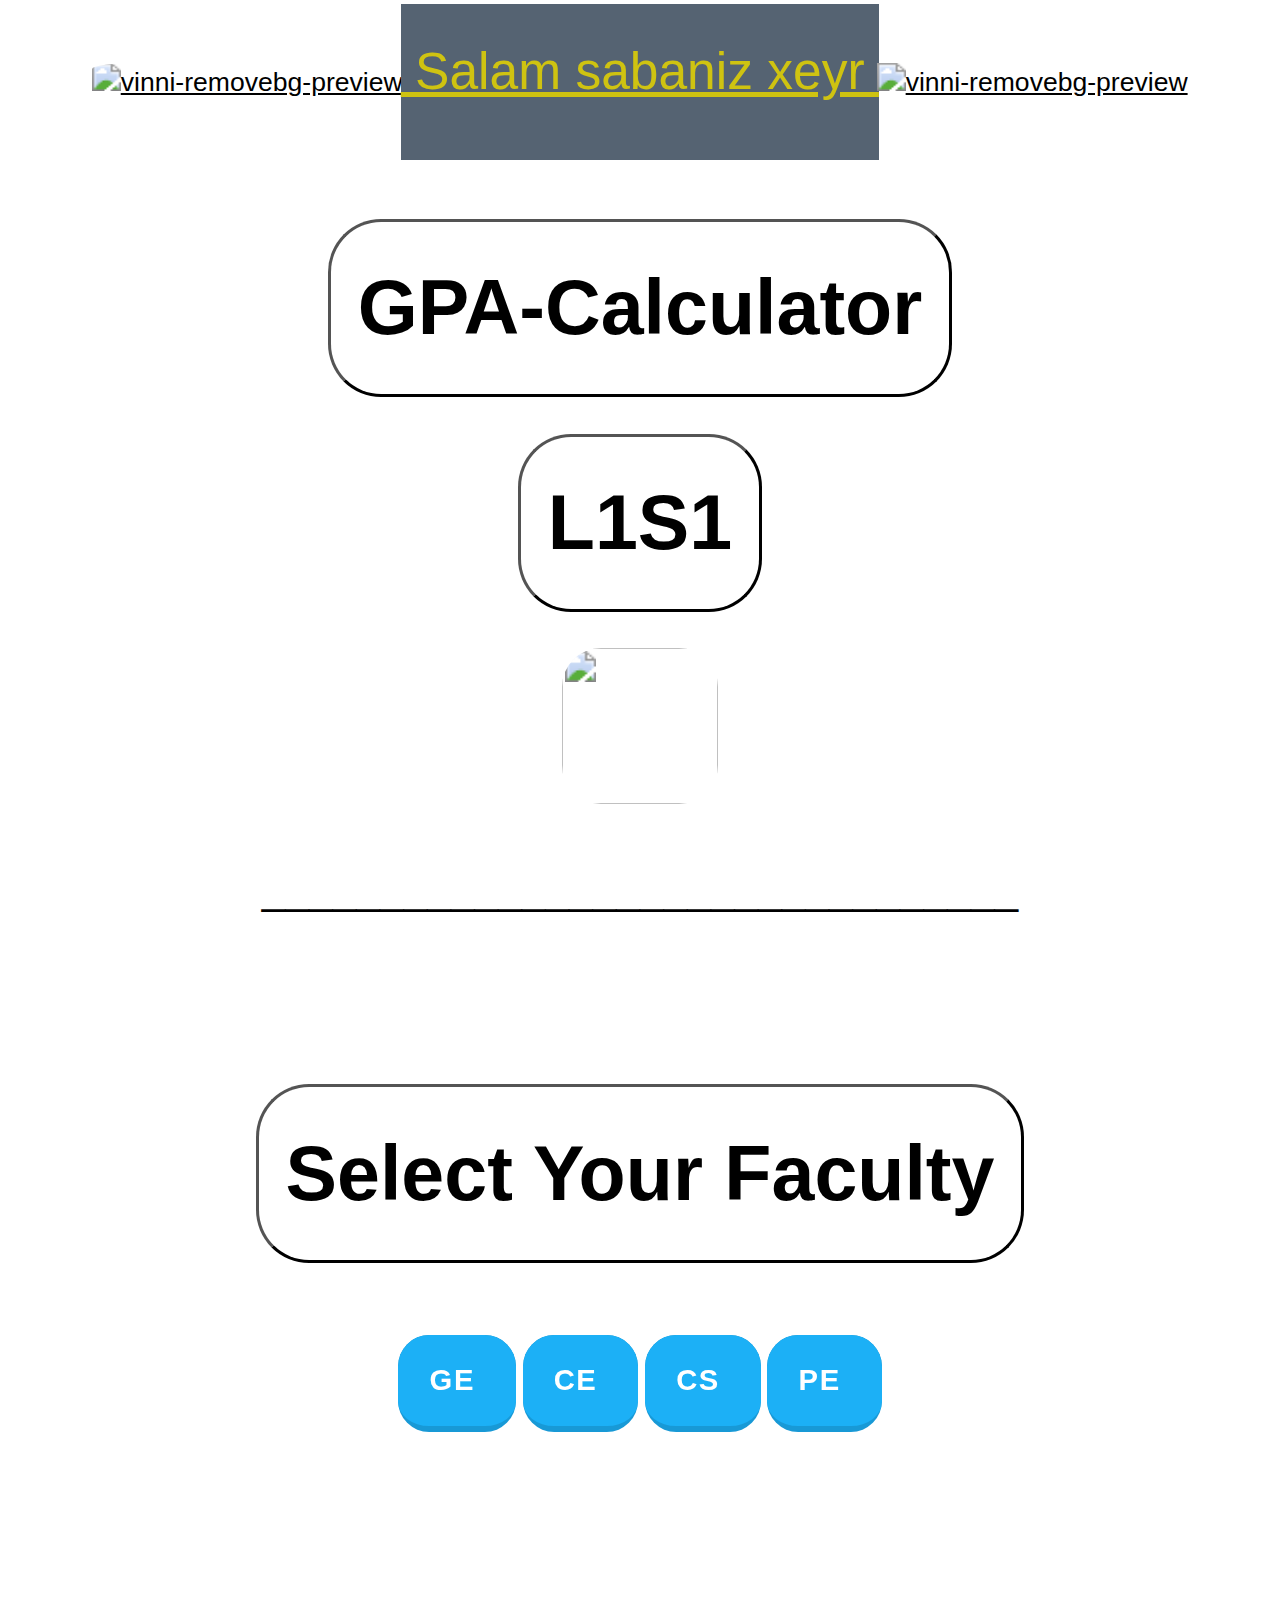
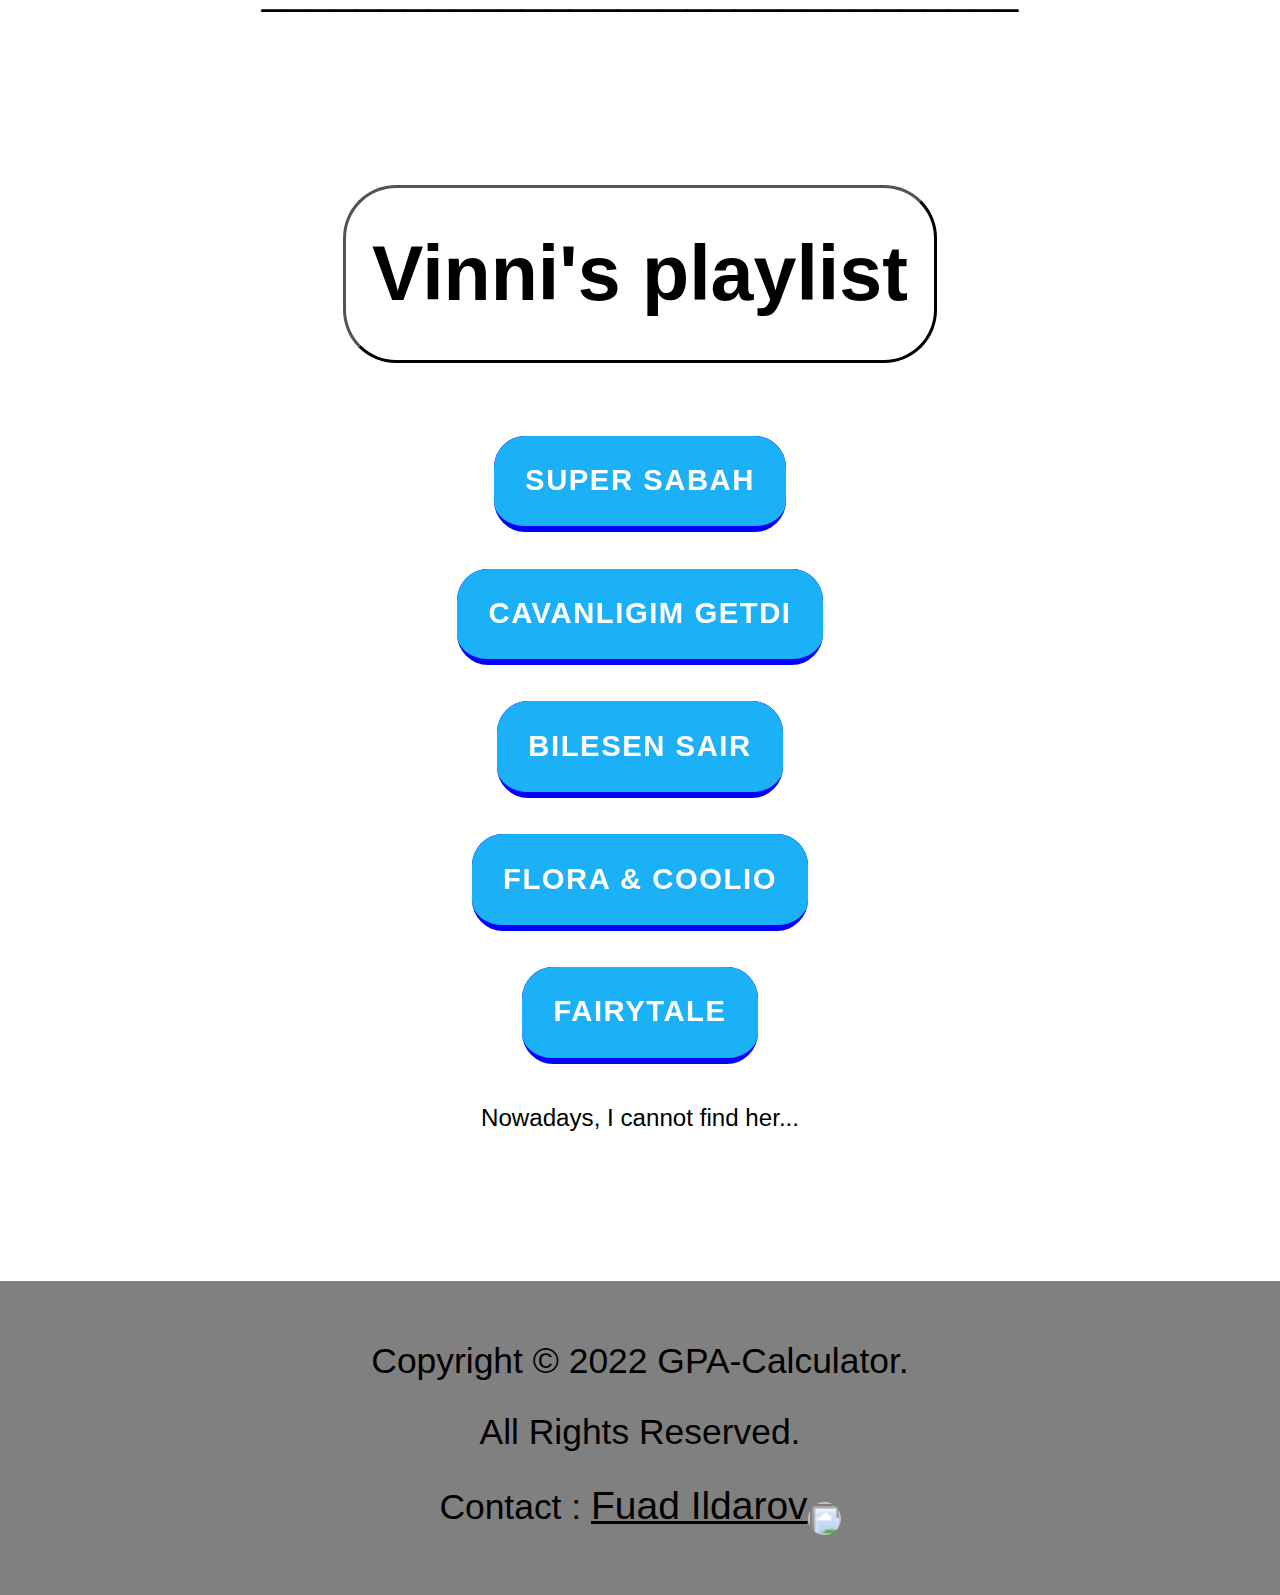
==== index.html @ 7c3aaeb1 "Add files via upload" ====
<!DOCTYPE html>
<html lang="en">
    <head>
        <title>Home - L1S1 GPAC</title>
        <!-- link for font -->
        <link href= "https://fonts.googleapis.com/css family=Righteous&display=swap"rel="stylesheet"/>
        <link rel="stylesheet" href="styles.css" />
        <link rel="stylesheet" href="script.js">
        <link rel="stylesheet" href="https://www.w3schools.com/w3css/4/w3.css">
        <link rel="icon" href="https://image.winudf.com/v2/image1/Y29tLmFwcC5jYWxjdWxhdG9yLnZhdWx0LmhpZGVyX2ljb25fMTU2MjU4MjA2NF8wMTU/icon.png?fakeurl=1&h=240&type=webp">
     </head>

<style>



    *{
   margin: 0px;
   zoom: 110%;  
}
.rights{
  background-color: gray;
  color: black;
  padding-bottom: 29px; 
  width: 100%;
}
.button-19 {
  appearance: button;
  background-color: #1899D6;
  border: solid transparent;
  border-radius: 16px;
  border-width: 0 0 4px;
  box-sizing: border-box;
  color: #FFFFFF;
  cursor: pointer;
  display: inline-block;
  font-family: din-round,sans-serif;
  font-size: 15px;
  font-weight: 700;
  letter-spacing: .8px;
  line-height: 20px;
  margin: 0;
  outline: none;
  overflow: visible;
  padding: 13px 16px;
  text-align: center;
  text-transform: uppercase;
  touch-action: manipulation;
  transform: translateZ(0);
  transition: filter .2s;
  user-select: none;
  -webkit-user-select: none;
  vertical-align: middle;
  white-space: nowrap;
}

.button-19:after {
  background-clip: padding-box;
  background-color: #1CB0F6;
  border: solid transparent;
  border-radius: 16px;
  border-width: 0 0 4px;
  bottom: -4px;
  content: "";
  left: 0;
  position: absolute;
  right: 0;
  top: 0;
  z-index: -1;
}

.button-19:main, .button-19:focus {
  user-select: auto;
}

.button-19:hover:not(:disabled) {
  filter: brightness(1.1);
  -webkit-filter: brightness(1.1);
}

.button-19:disabled {
  cursor: auto;
}
.cercive{
  background-color: transparent;
  padding: 5px 15px;
  border-radius: 30px;
}


</style>

<body>
  <div>
    <center>
        <!-- main html -->
        <br>
        <a href="https://youtu.be/e7NobxPX77g"><img style="height: 90px; width:90px;border-top-left-radius: 15%;border-bottom-left-radius: 15%;" src="https://i.ibb.co/D7L6Wh8/mars-Marsterpiece5173616.gif" alt="vinni-removebg-preview"></a>
        <a href="https://youtu.be/e7NobxPX77g" style="color: rgb(207, 195, 17);font-size:xx-large;background-color: rgb(85,99,114);margin-left: -5px;margin-right: -1px;padding-top: 23.5px;padding-bottom: 37.5px;">
            Salam sabaniz xeyr
        </a>
        <a href="https://youtu.be/e7NobxPX77g"><img style="height: 90px; width:90px;border-top-right-radius: 15%;border-bottom-right-radius: 15%;" src="https://i.ibb.co/D7L6Wh8/mars-Marsterpiece5173616.gif" alt="vinni-removebg-preview"></a>
        <div class="container"> <br><br><br>
        <button class="cercive"><h1><b>GPA-Calculator</b></h1></button> <br> <br>
        <button class="cercive"><h1><b>L1S1</b></h1></button> <br> <br> 
        <a><img src="https://image.winudf.com/v2/image1/Y29tLmFwcC5jYWxjdWxhdG9yLnZhdWx0LmhpZGVyX2ljb25fMTU2MjU4MjA2NF8wMTU/icon.png?fakeurl=1&h=240&type=webp" style="border-radius: 25%;width: 80px;height:80px" alt=""></a> <br> <br>
        <h3>________________________________</h3> <br> <br> <br> <br>
        <button class="cercive"><h1><b>Select Your Faculty</b></h1></button> <br> <br> <br>
        <a target="_blank" href="indexge.html"><button class="button-19">GE <img src="https://cdn-icons-png.flaticon.com/512/3275/3275534.png" style="height: 18px;padding-bottom: 2px;" alt=""></button></a>
        <a target="_blank" href="indexce.html"><button class="button-19">CE <img src="https://msc-inp-insa-ensfea-toulouse.fr/wp-content/uploads/2018/06/logo_chemistry.png" style="height: 18px;padding-bottom: 2px;" alt=""></button></a>
        <a target="_blank" href="indexcs.html"><button class="button-19">CS <img src="https://i.ibb.co/CPCkqFg/images-removebg-preview-1.png" style="height: 18px;padding-bottom: 2px;" alt=""></button></a>
        <a target="_blank" href="indexpe.html"><button class="button-19">PE <img src="https://i.ibb.co/JFVVWfg/image-removebg-preview-1.png" style="height: 18px;padding-bottom: 2px;" alt=""></button></a> <br> <br> <br> <br> 
        <h3>________________________________</h3> <br> <br> <br> <br>
        <button class="cercive"><h1><b>Vinni's playlist</b></h1></button> <br> <br> <br>
        <a target="_blank" href="https://youtu.be/ttLiWmrhEc8"><button class="button-19" style="background-color: blue;">Super sabah</button></a> <br><br>
        <a target="_blank" href="https://youtu.be/sEBHQnVSBv0"><button class="button-19" style="background-color: blue;">Cavanligim getdi</button></a><br><br>
        <a target="_blank" href="https://youtu.be/ePposdHE7WM"><button class="button-19" style="background-color: blue;">Bilesen sair</button></a><br><br>
        <a target="_blank" href="https://www.youtube.com/watch?v=jUh_XR9uarc&list=RD_-N8NNp54zw&index=2"><button class="button-19" style="background-color: blue;">Flora & Coolio</button></a><br><br>
        <a target="_blank" href="https://youtu.be/KgA2TpKJC30"><button class="button-19" style="background-color: blue;">Fairytale</button></a><br><br>
        Nowadays, I cannot find her...
        <br> <br> 
    <br><br><br>
      </center>



<div class="rights">
  <center>
      <br>
      <h4>Copyright © 2022 GPA-Calculator.</h4>
      <h4>All Rights Reserved.</h4>
      <h4>Contact : <a href="https://api.whatsapp.com/send?phone=994708811842&text=Hi,%20Fuad%20Ildarov">Fuad Ildarov<sub><img style=" border-radius: 100% ; width: 14px;height: 14px; " src="https://upload.wikimedia.org/wikipedia/commons/thumb/1/19/WhatsApp_logo-color-vertical.svg/2048px-WhatsApp_logo-color-vertical.svg.png" alt=""></sub></a></h4>
  </center>
</div>
</div>
</body>
</html>
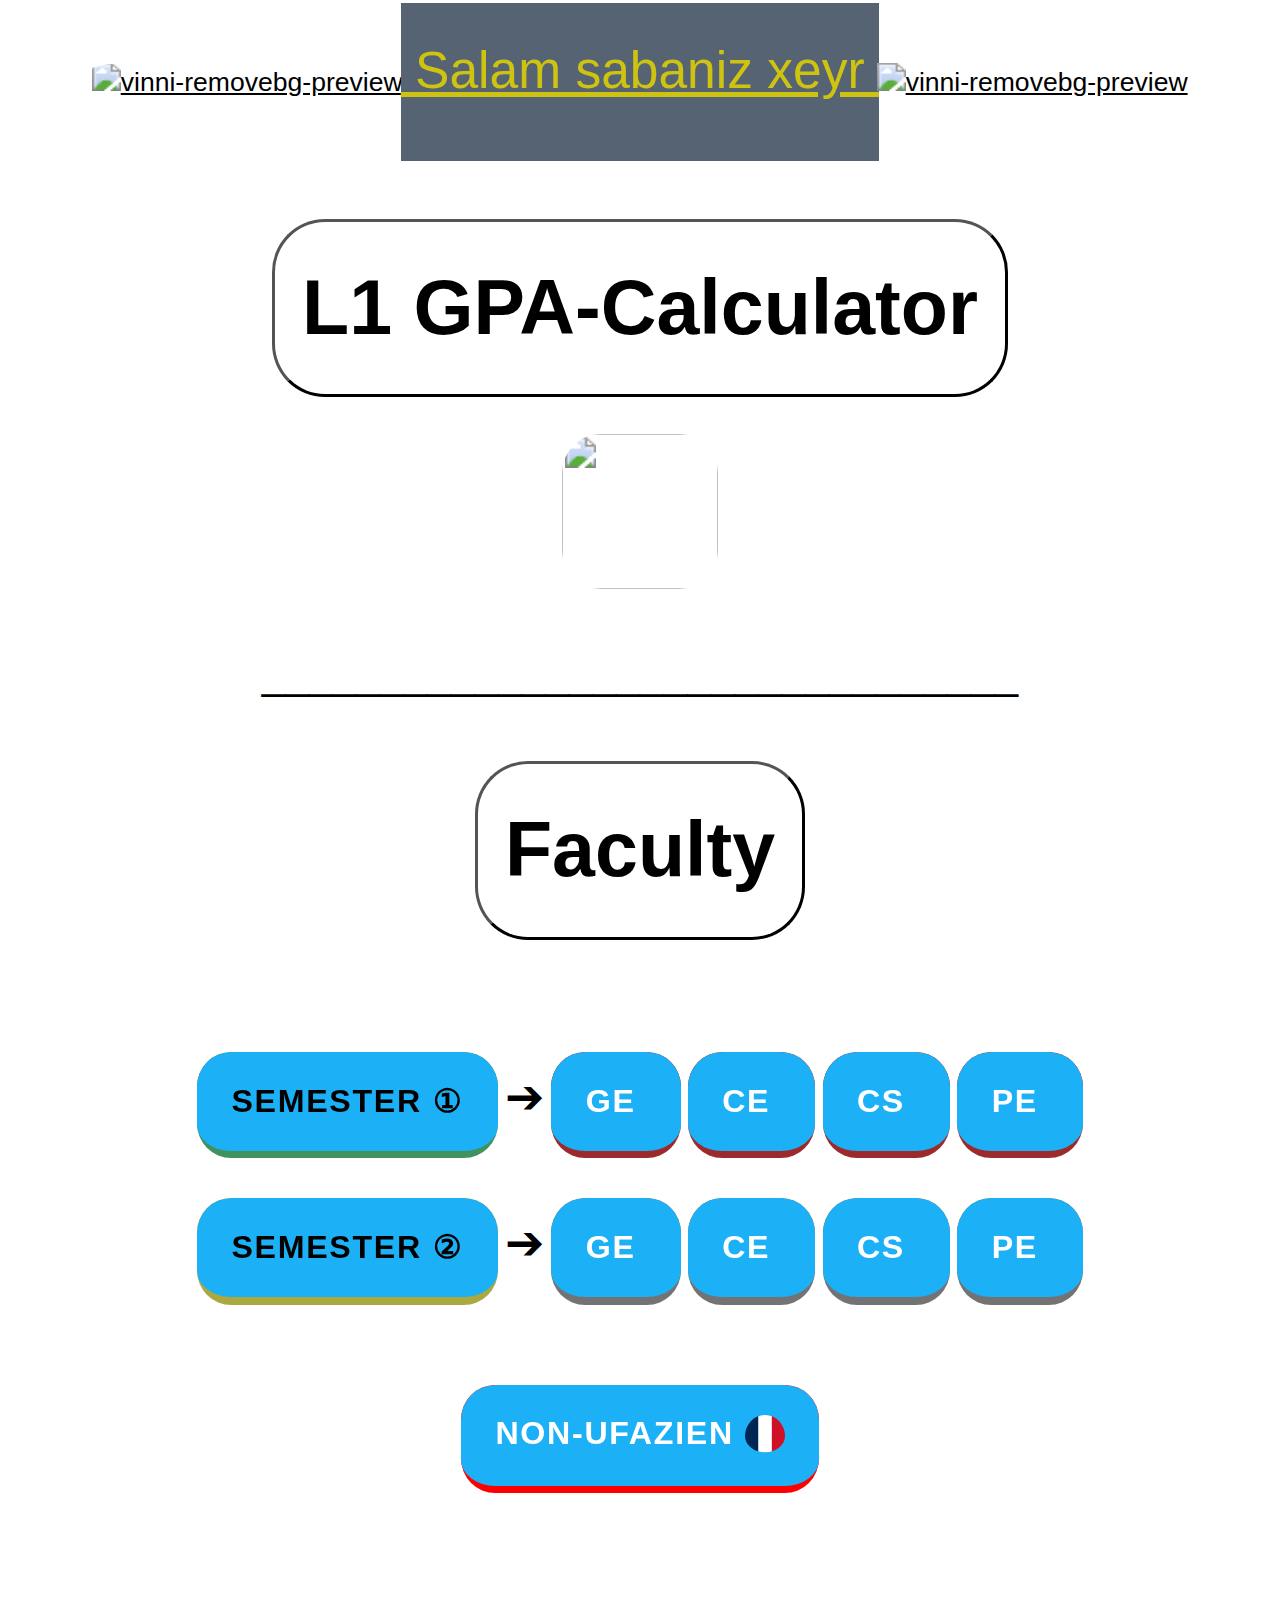
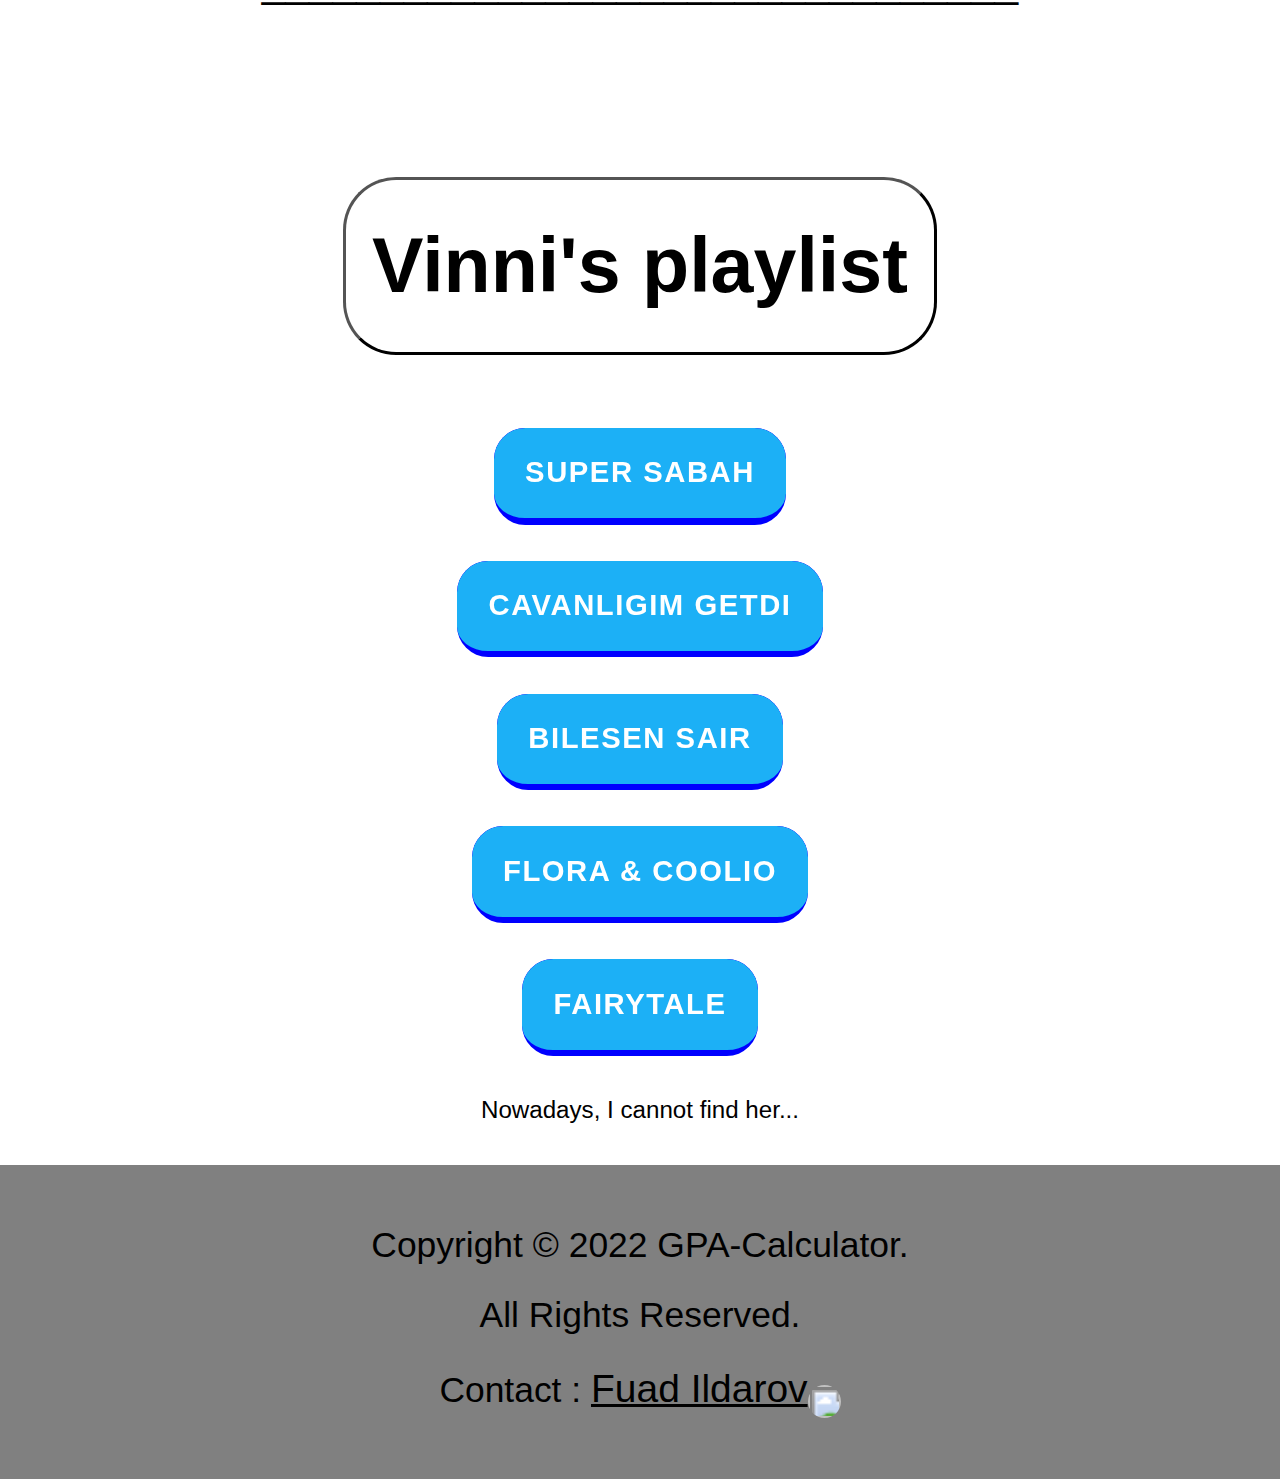
==== commit 443489ab: "Add files via upload" ====
--- a/index.html
+++ b/index.html
@@ -95,21 +95,35 @@
     <center>
         <!-- main html -->
         <br>
+        
         <a href="https://youtu.be/e7NobxPX77g"><img style="height: 90px; width:90px;border-top-left-radius: 15%;border-bottom-left-radius: 15%;" src="https://i.ibb.co/D7L6Wh8/mars-Marsterpiece5173616.gif" alt="vinni-removebg-preview"></a>
-        <a href="https://youtu.be/e7NobxPX77g" style="color: rgb(207, 195, 17);font-size:xx-large;background-color: rgb(85,99,114);margin-left: -5px;margin-right: -1px;padding-top: 23.5px;padding-bottom: 37.5px;">
+        <a href="https://youtu.be/e7NobxPX77g" style="color: rgb(207, 195, 17);font-size:xx-large;background-color: rgb(85,99,114);margin-left: -5px;margin-right: -1px;padding-top: 23.9px;padding-bottom: 37.7px;">
             Salam sabaniz xeyr
         </a>
-        <a href="https://youtu.be/e7NobxPX77g"><img style="height: 90px; width:90px;border-top-right-radius: 15%;border-bottom-right-radius: 15%;" src="https://i.ibb.co/D7L6Wh8/mars-Marsterpiece5173616.gif" alt="vinni-removebg-preview"></a>
+        <a href="https://youtu.be/e7NobxPX77g"><img style="height: 90px; width:90px;border-top-right-radius: 15%;border-bottom-right-radius: 15%;" src="https://i.ibb.co/D7L6Wh8/mars-Marsterpiece5173616.gif" alt="vinni-removebg-preview"></a>        
         <div class="container"> <br><br><br>
-        <button class="cercive"><h1><b>GPA-Calculator</b></h1></button> <br> <br>
-        <button class="cercive"><h1><b>L1S1</b></h1></button> <br> <br> 
+        <button class="cercive"><h1><b>L1 GPA-Calculator</b></h1></button> <br> <br>
         <a><img src="https://image.winudf.com/v2/image1/Y29tLmFwcC5jYWxjdWxhdG9yLnZhdWx0LmhpZGVyX2ljb25fMTU2MjU4MjA2NF8wMTU/icon.png?fakeurl=1&h=240&type=webp" style="border-radius: 25%;width: 80px;height:80px" alt=""></a> <br> <br>
-        <h3>________________________________</h3> <br> <br> <br> <br>
-        <button class="cercive"><h1><b>Select Your Faculty</b></h1></button> <br> <br> <br>
-        <a target="_blank" href="indexge.html"><button class="button-19">GE <img src="https://cdn-icons-png.flaticon.com/512/3275/3275534.png" style="height: 18px;padding-bottom: 2px;" alt=""></button></a>
-        <a target="_blank" href="indexce.html"><button class="button-19">CE <img src="https://msc-inp-insa-ensfea-toulouse.fr/wp-content/uploads/2018/06/logo_chemistry.png" style="height: 18px;padding-bottom: 2px;" alt=""></button></a>
-        <a target="_blank" href="indexcs.html"><button class="button-19">CS <img src="https://i.ibb.co/CPCkqFg/images-removebg-preview-1.png" style="height: 18px;padding-bottom: 2px;" alt=""></button></a>
-        <a target="_blank" href="indexpe.html"><button class="button-19">PE <img src="https://i.ibb.co/JFVVWfg/image-removebg-preview-1.png" style="height: 18px;padding-bottom: 2px;" alt=""></button></a> <br> <br> <br> <br> 
+        <h3>________________________________</h3> <br>
+        <button class="cercive"><h1><b>Faculty</b></h1></button> <br> <br> <br>
+        <div><br>
+          <a><button class="button-19" style="background-color: rgba(0, 110, 42, 0.749);color:black;">Semester ①</button></a> <a style="font-size:x-large;">➔</a>
+          <a href="indexge.html"><button class="button-19" style="background-color: rgb(157, 42, 42);">GE <img src="https://cdn-icons-png.flaticon.com/512/3275/3275534.png" style="height: 18px;padding-bottom: 2px;" alt=""></button></a>
+        <a href="indexce.html"><button class="button-19" style="background-color: rgb(157, 42, 42);">CE <img src="https://msc-inp-insa-ensfea-toulouse.fr/wp-content/uploads/2018/06/logo_chemistry.png" style="height: 18px;padding-bottom: 2px;" alt=""></button></a>
+        <a href="indexcs.html"><button class="button-19" style="background-color: rgb(157, 42, 42);">CS <img src="https://i.ibb.co/CPCkqFg/images-removebg-preview-1.png" style="height: 18px;padding-bottom: 2px;" alt=""></button></a>
+        <a href="indexpe.html"><button class="button-19" style="background-color: rgb(157, 42, 42);">PE <img src="https://i.ibb.co/1682kjq/png-transparent-petroleum-industry-oil-logo-gasoline-oil-miscellaneous-logo-oil-removebg-preview.png" style="height: 18px;padding-bottom: 2px;" alt=""></button></a>
+        <br></div>
+        <div><br>
+          <a><button class="button-19" style="background-color: rgba(144, 139, 0, 0.749);color:black;">Semester ②</button></a> <a style="font-size:x-large;">➔</a>
+          <a href="indexge1.html"><button class="button-19" style="background-color: rgb(115, 115, 115);">GE <img src="https://cdn-icons-png.flaticon.com/512/3275/3275534.png" style="height: 18px;padding-bottom: 2px;" alt=""></button></a>
+        <a href="indexce1.html"><button class="button-19" style="background-color: rgb(115, 115, 115);">CE <img src="https://msc-inp-insa-ensfea-toulouse.fr/wp-content/uploads/2018/06/logo_chemistry.png" style="height: 18px;padding-bottom: 2px;" alt=""></button></a>
+        <a href="indexcs1.html"><button class="button-19" style="background-color: rgb(115, 115, 115);">CS <img src="https://i.ibb.co/CPCkqFg/images-removebg-preview-1.png" style="height: 18px;padding-bottom: 2px;" alt=""></button></a>
+        <a href="indexpe1.html"><button class="button-19" style="background-color: rgb(115, 115, 115);">PE <img src="https://i.ibb.co/1682kjq/png-transparent-petroleum-industry-oil-logo-gasoline-oil-miscellaneous-logo-oil-removebg-preview.png" style="height: 18px;padding-bottom: 2px;" alt=""></button></a>
+        <br><br></div>
+        <div><br>
+          <a href="https://www.google.com/search?q=how+to+enter+ufaz+pramoy+2+ci+kurs&sxsrf=ALiCzsYAYk3qjfQEoYDWY_rRwVyjqJsdVw%3A1667820725516&ei=texoY9mIH7yUxc8P3dGL2AM&ved=0ahUKEwiZt5Kv_Jv7AhU8SvEDHd3oAjsQ4dUDCA8&uact=5&oq=how+to+enter+ufaz+pramoy+2+ci+kurs&gs_lp=Egxnd3Mtd2l6LXNlcnC4AQP4AQEyCBAhGMMEGKABwgIKEAAYRxjWBBiwA5AGCEizClDvBlj1B3ABeAHIAQCQAQCYAfoBoAG4A6oBBTAuMS4x4gMEIEEYAOIDBCBGGACIBgE&sclient=gws-wiz-serp">
+          <button class="button-19" style="background-color: rgb(255, 0, 0);">Non-ufazien <img src="[data-uri]" style="border-radius: 100%;width: 17px; height: 18px;padding-bottom: 2px;" alt=""></button></a>
+        <br><br></div>
         <h3>________________________________</h3> <br> <br> <br> <br>
         <button class="cercive"><h1><b>Vinni's playlist</b></h1></button> <br> <br> <br>
         <a target="_blank" href="https://youtu.be/ttLiWmrhEc8"><button class="button-19" style="background-color: blue;">Super sabah</button></a> <br><br>
@@ -118,8 +132,8 @@
         <a target="_blank" href="https://www.youtube.com/watch?v=jUh_XR9uarc&list=RD_-N8NNp54zw&index=2"><button class="button-19" style="background-color: blue;">Flora & Coolio</button></a><br><br>
         <a target="_blank" href="https://youtu.be/KgA2TpKJC30"><button class="button-19" style="background-color: blue;">Fairytale</button></a><br><br>
         Nowadays, I cannot find her...
-        <br> <br> 
-    <br><br><br>
+        
+    <br> <br>
       </center>
 
 
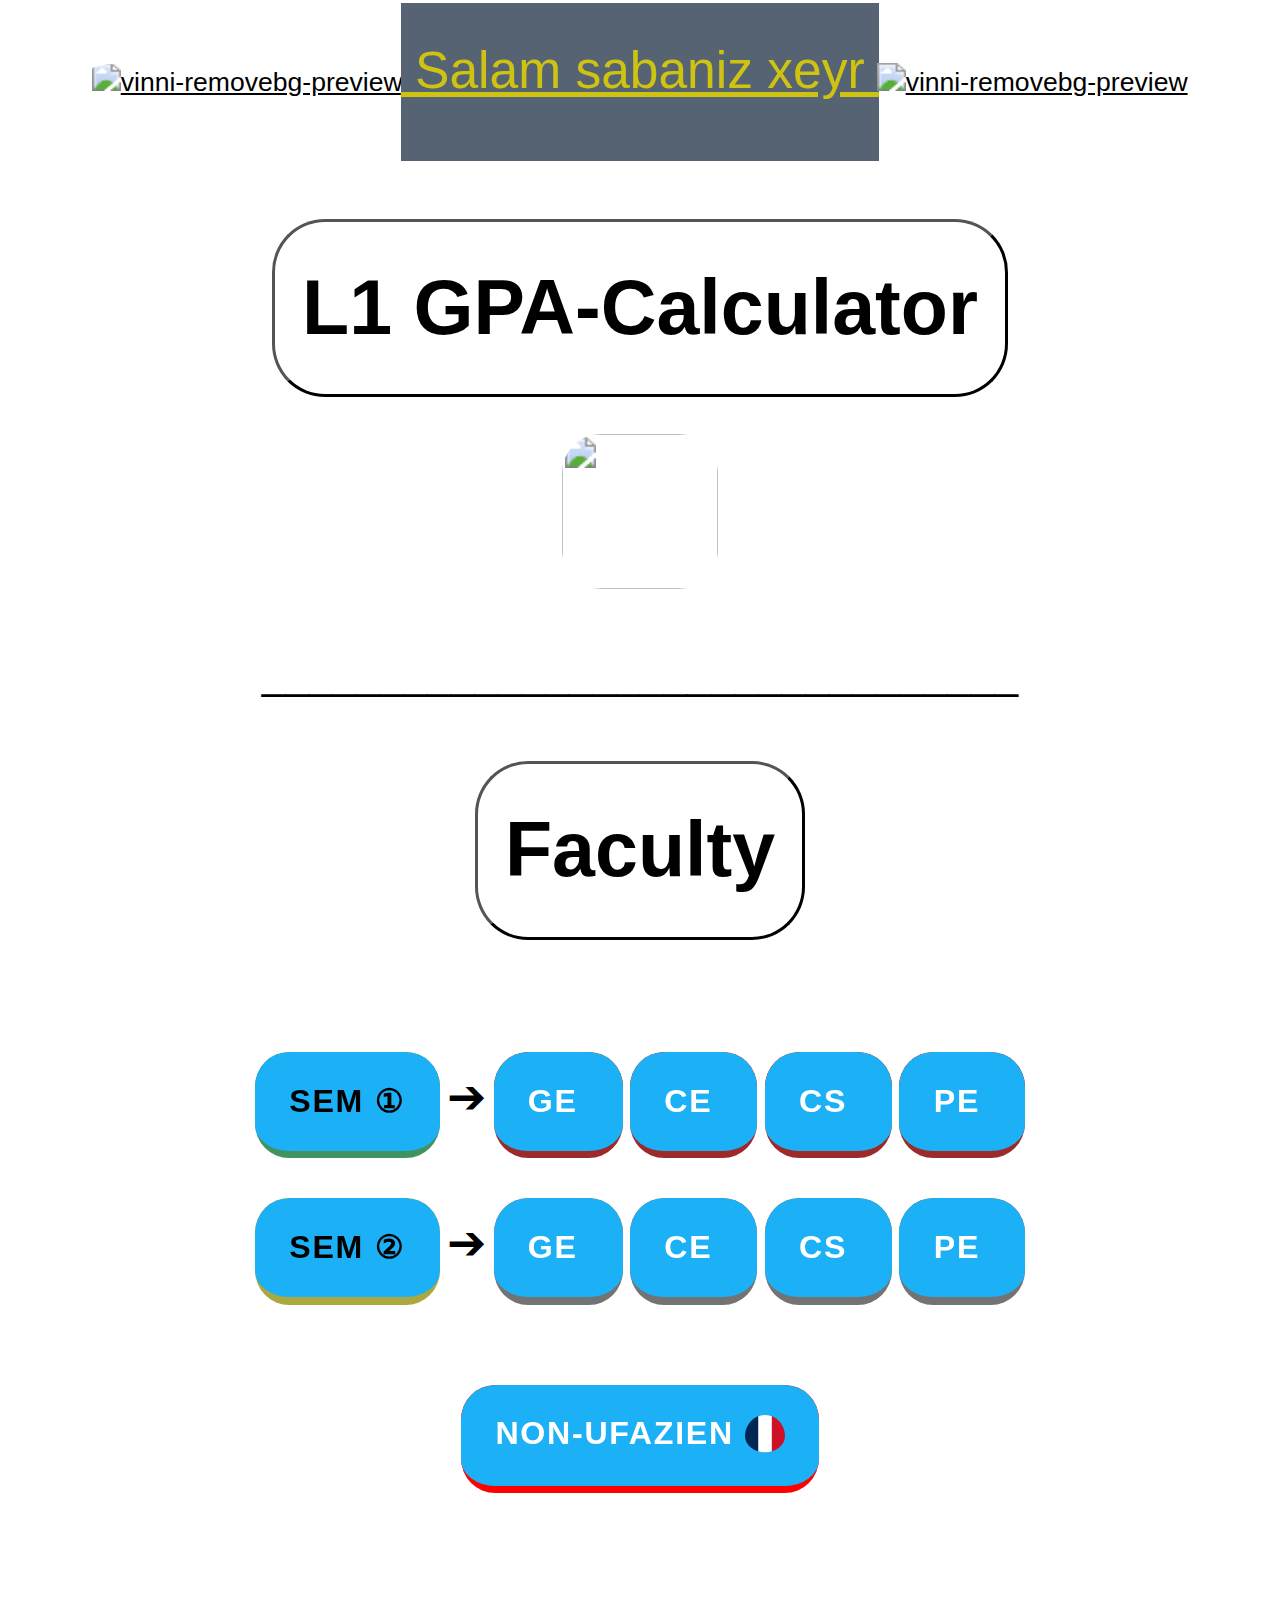
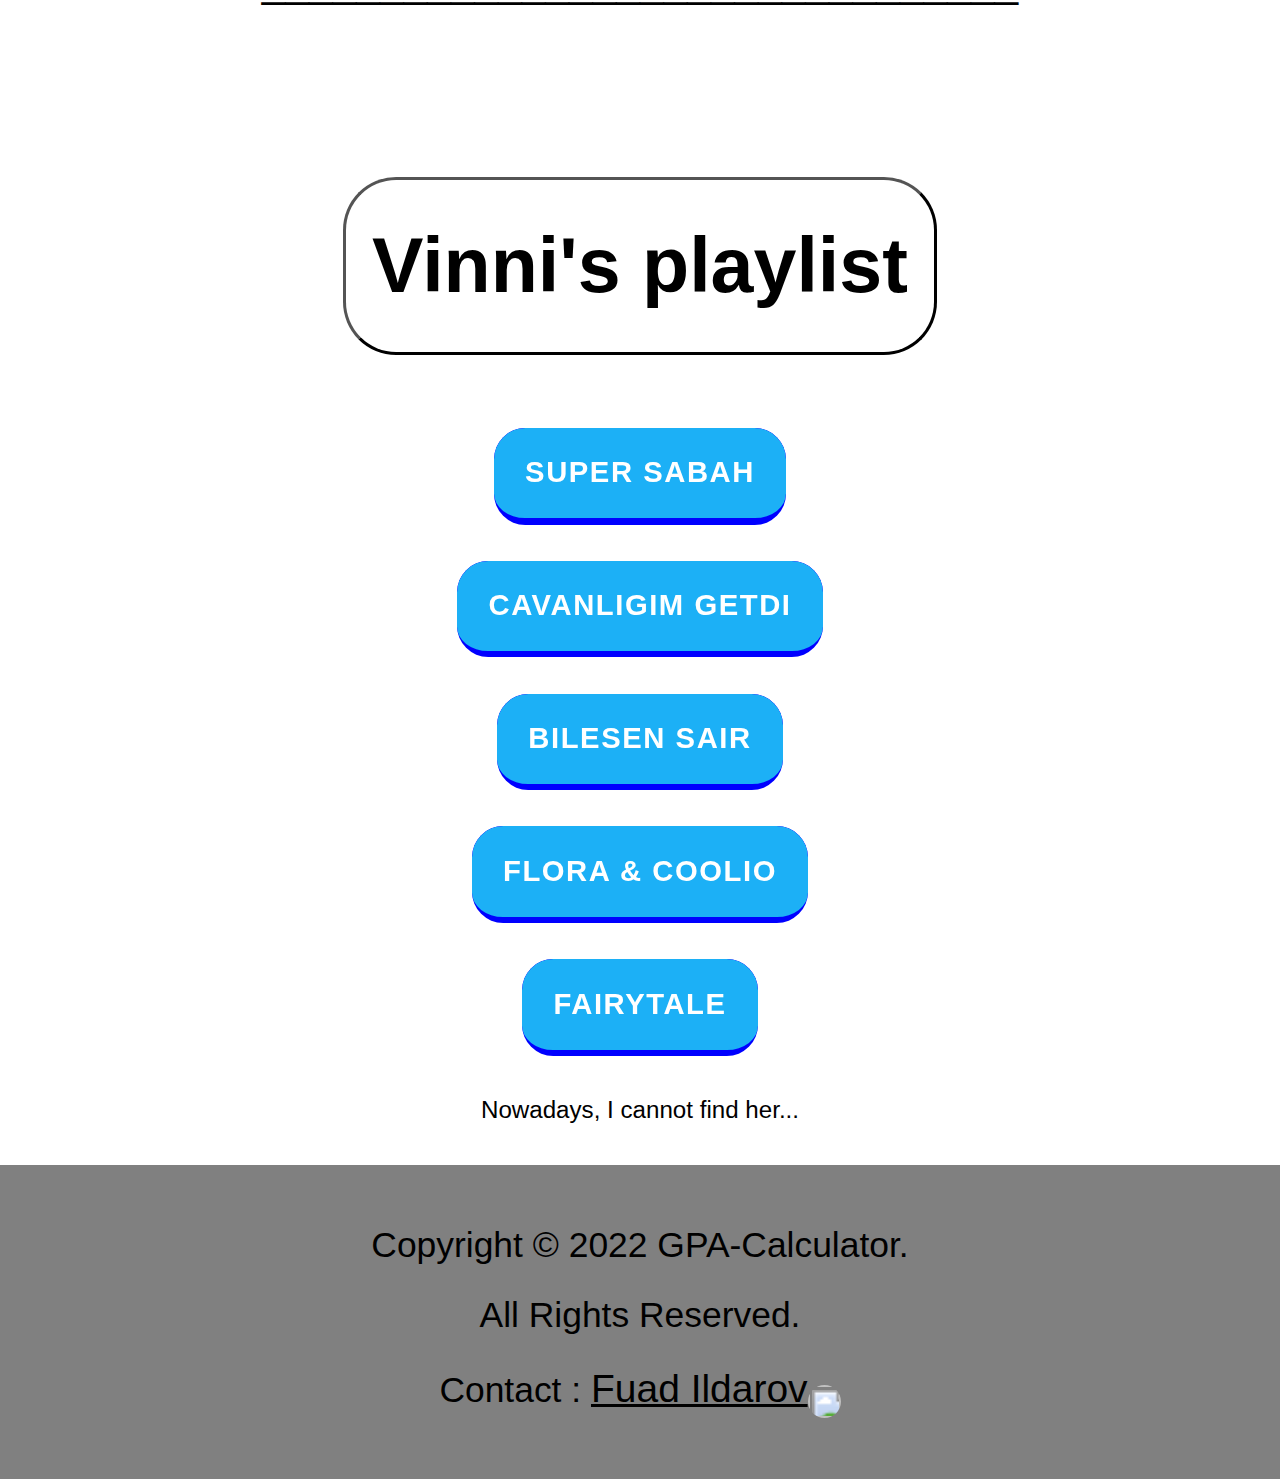
==== commit 41483f84: "Add files via upload" ====
--- a/index.html
+++ b/index.html
@@ -107,14 +107,14 @@
         <h3>________________________________</h3> <br>
         <button class="cercive"><h1><b>Faculty</b></h1></button> <br> <br> <br>
         <div><br>
-          <a><button class="button-19" style="background-color: rgba(0, 110, 42, 0.749);color:black;">Semester ①</button></a> <a style="font-size:x-large;">➔</a>
+          <a><button class="button-19" style="background-color: rgba(0, 110, 42, 0.749);color:black;">Sem ①</button></a> <a style="font-size:x-large;">➔</a>
           <a href="indexge.html"><button class="button-19" style="background-color: rgb(157, 42, 42);">GE <img src="https://cdn-icons-png.flaticon.com/512/3275/3275534.png" style="height: 18px;padding-bottom: 2px;" alt=""></button></a>
         <a href="indexce.html"><button class="button-19" style="background-color: rgb(157, 42, 42);">CE <img src="https://msc-inp-insa-ensfea-toulouse.fr/wp-content/uploads/2018/06/logo_chemistry.png" style="height: 18px;padding-bottom: 2px;" alt=""></button></a>
         <a href="indexcs.html"><button class="button-19" style="background-color: rgb(157, 42, 42);">CS <img src="https://i.ibb.co/CPCkqFg/images-removebg-preview-1.png" style="height: 18px;padding-bottom: 2px;" alt=""></button></a>
         <a href="indexpe.html"><button class="button-19" style="background-color: rgb(157, 42, 42);">PE <img src="https://i.ibb.co/1682kjq/png-transparent-petroleum-industry-oil-logo-gasoline-oil-miscellaneous-logo-oil-removebg-preview.png" style="height: 18px;padding-bottom: 2px;" alt=""></button></a>
         <br></div>
         <div><br>
-          <a><button class="button-19" style="background-color: rgba(144, 139, 0, 0.749);color:black;">Semester ②</button></a> <a style="font-size:x-large;">➔</a>
+          <a><button class="button-19" style="background-color: rgba(144, 139, 0, 0.749);color:black;">Sem ②</button></a> <a style="font-size:x-large;">➔</a>
           <a href="indexge1.html"><button class="button-19" style="background-color: rgb(115, 115, 115);">GE <img src="https://cdn-icons-png.flaticon.com/512/3275/3275534.png" style="height: 18px;padding-bottom: 2px;" alt=""></button></a>
         <a href="indexce1.html"><button class="button-19" style="background-color: rgb(115, 115, 115);">CE <img src="https://msc-inp-insa-ensfea-toulouse.fr/wp-content/uploads/2018/06/logo_chemistry.png" style="height: 18px;padding-bottom: 2px;" alt=""></button></a>
         <a href="indexcs1.html"><button class="button-19" style="background-color: rgb(115, 115, 115);">CS <img src="https://i.ibb.co/CPCkqFg/images-removebg-preview-1.png" style="height: 18px;padding-bottom: 2px;" alt=""></button></a>
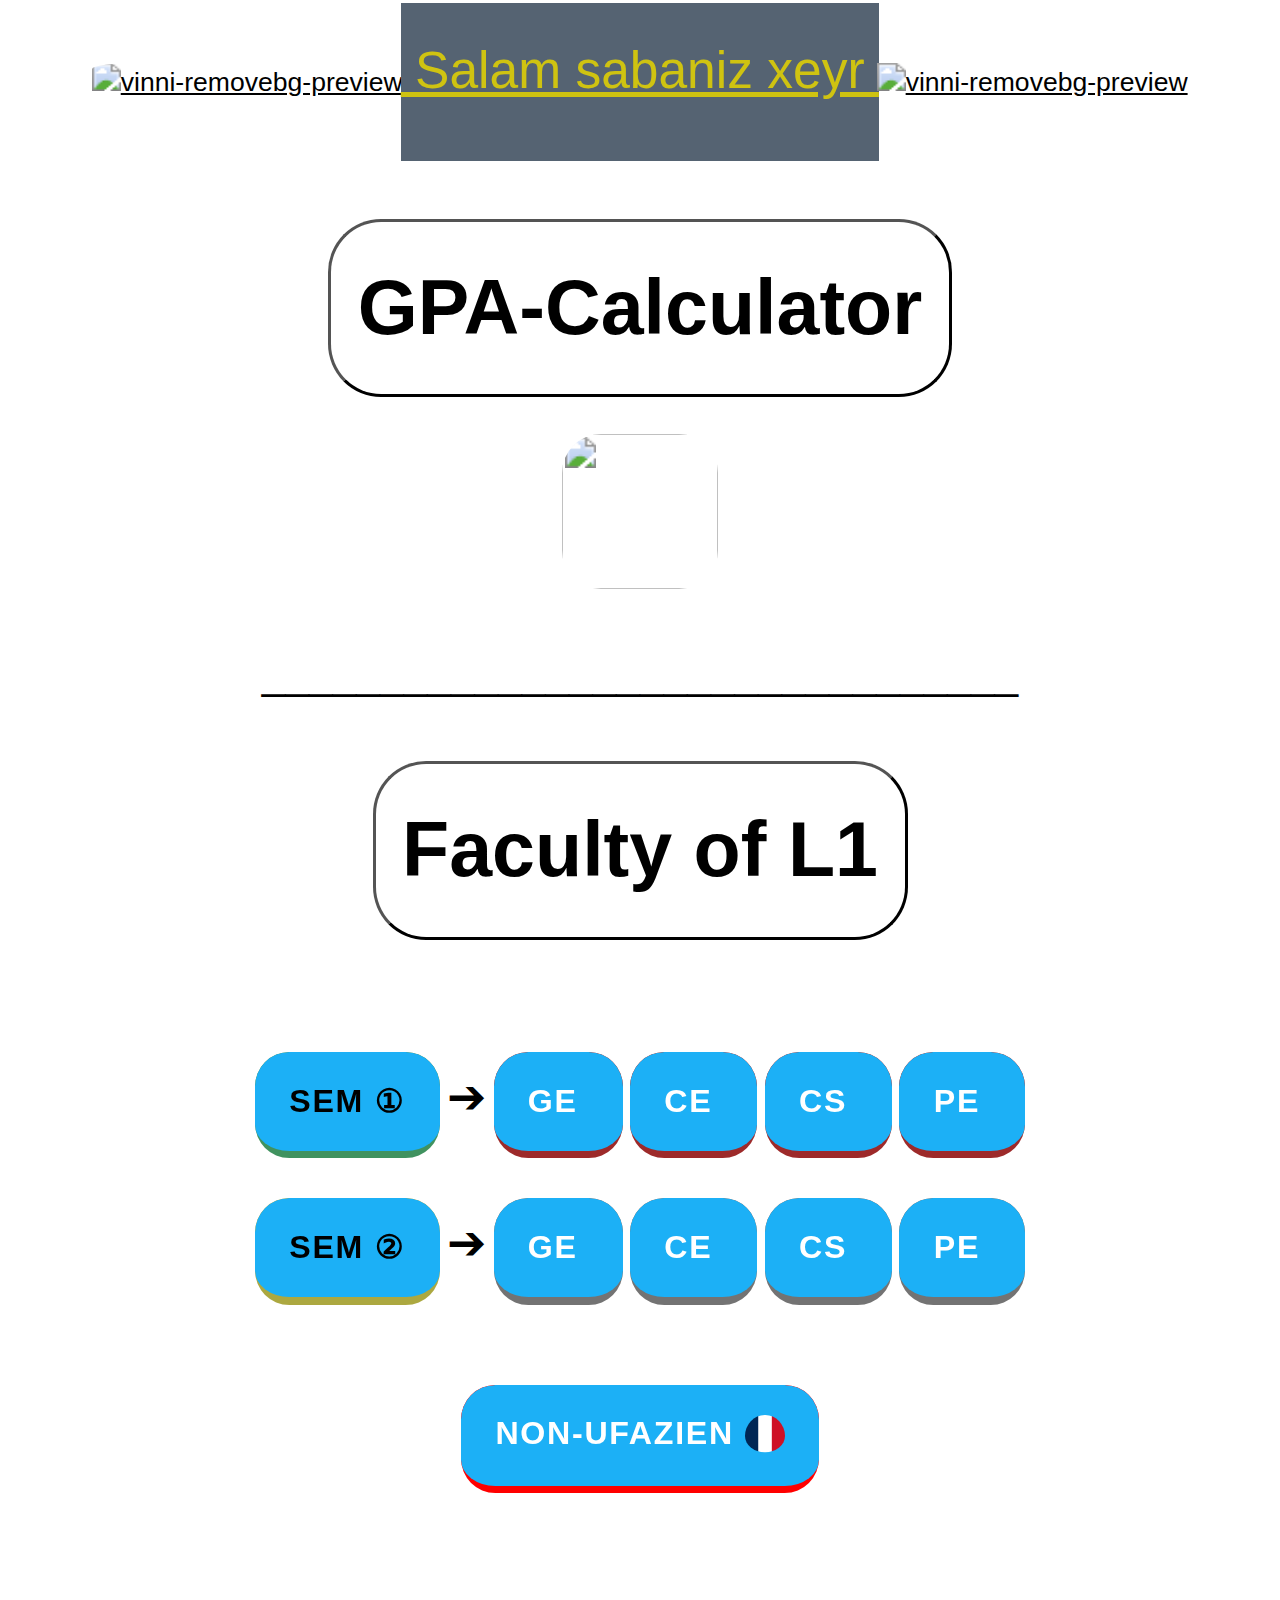
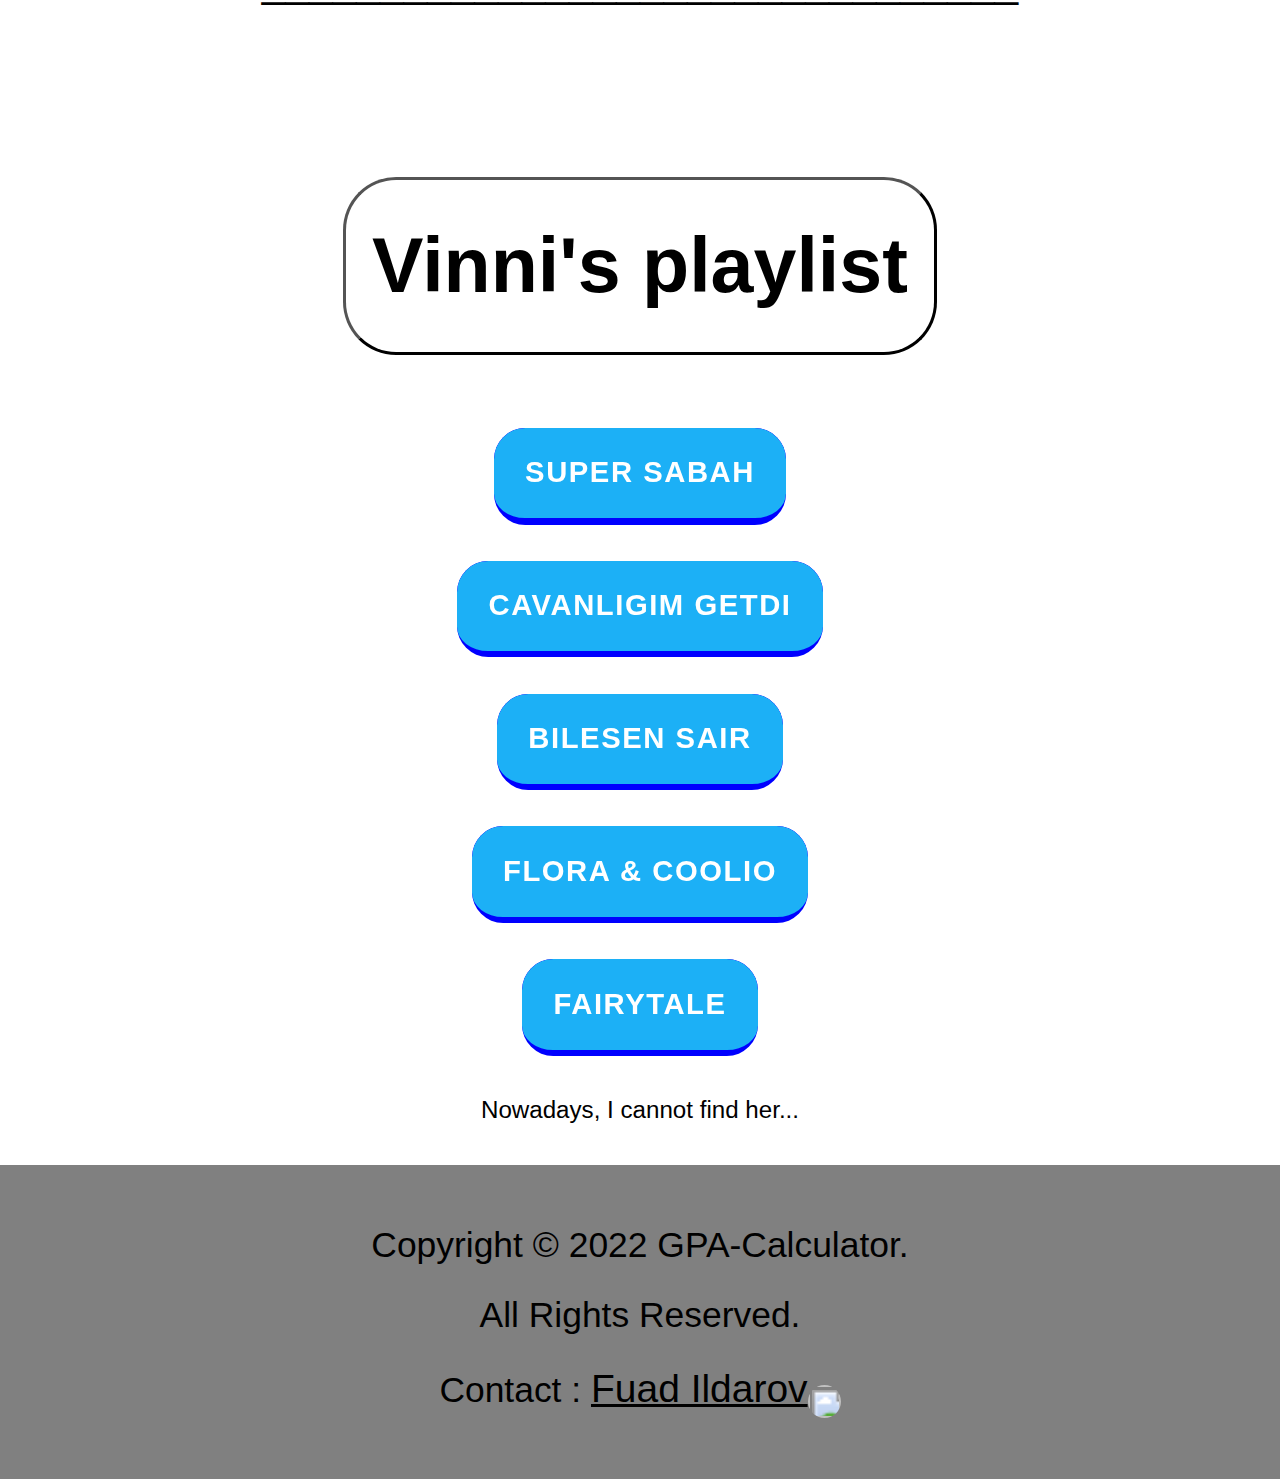
==== commit 164e8f00: "Update index.html" ====
--- a/index.html
+++ b/index.html
@@ -1,7 +1,7 @@
 <!DOCTYPE html>
 <html lang="en">
     <head>
-        <title>Home - L1S1 GPAC</title>
+        <title>Home - GPAC</title>
         <!-- link for font -->
         <link href= "https://fonts.googleapis.com/css family=Righteous&display=swap"rel="stylesheet"/>
         <link rel="stylesheet" href="styles.css" />
@@ -102,10 +102,10 @@
         </a>
         <a href="https://youtu.be/e7NobxPX77g"><img style="height: 90px; width:90px;border-top-right-radius: 15%;border-bottom-right-radius: 15%;" src="https://i.ibb.co/D7L6Wh8/mars-Marsterpiece5173616.gif" alt="vinni-removebg-preview"></a>        
         <div class="container"> <br><br><br>
-        <button class="cercive"><h1><b>L1 GPA-Calculator</b></h1></button> <br> <br>
+        <button class="cercive"><h1><b>GPA-Calculator</b></h1></button> <br> <br>
         <a><img src="https://image.winudf.com/v2/image1/Y29tLmFwcC5jYWxjdWxhdG9yLnZhdWx0LmhpZGVyX2ljb25fMTU2MjU4MjA2NF8wMTU/icon.png?fakeurl=1&h=240&type=webp" style="border-radius: 25%;width: 80px;height:80px" alt=""></a> <br> <br>
         <h3>________________________________</h3> <br>
-        <button class="cercive"><h1><b>Faculty</b></h1></button> <br> <br> <br>
+        <button class="cercive"><h1><b>Faculty of L1</b></h1></button> <br> <br> <br>
         <div><br>
           <a><button class="button-19" style="background-color: rgba(0, 110, 42, 0.749);color:black;">Sem ①</button></a> <a style="font-size:x-large;">➔</a>
           <a href="indexge.html"><button class="button-19" style="background-color: rgb(157, 42, 42);">GE <img src="https://cdn-icons-png.flaticon.com/512/3275/3275534.png" style="height: 18px;padding-bottom: 2px;" alt=""></button></a>
@@ -148,4 +148,4 @@
 </div>
 </div>
 </body>
-</html>+</html>
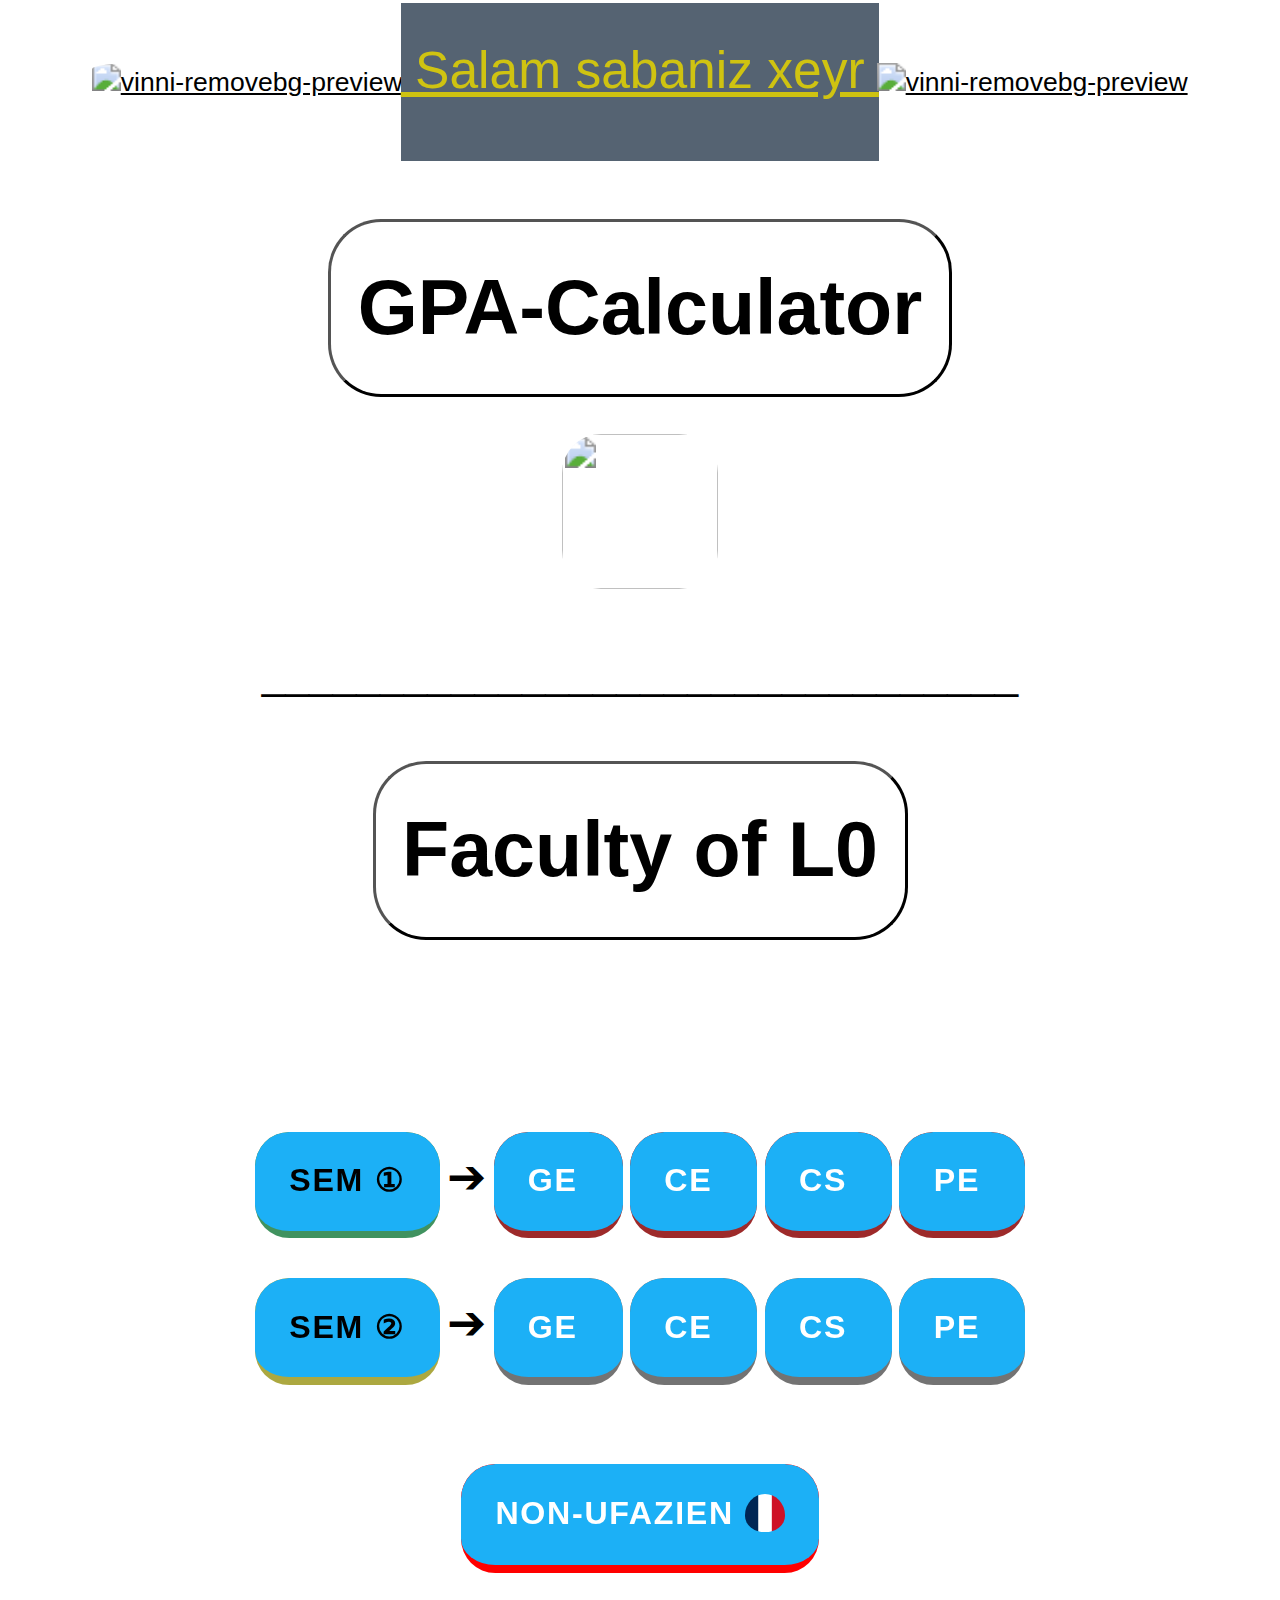
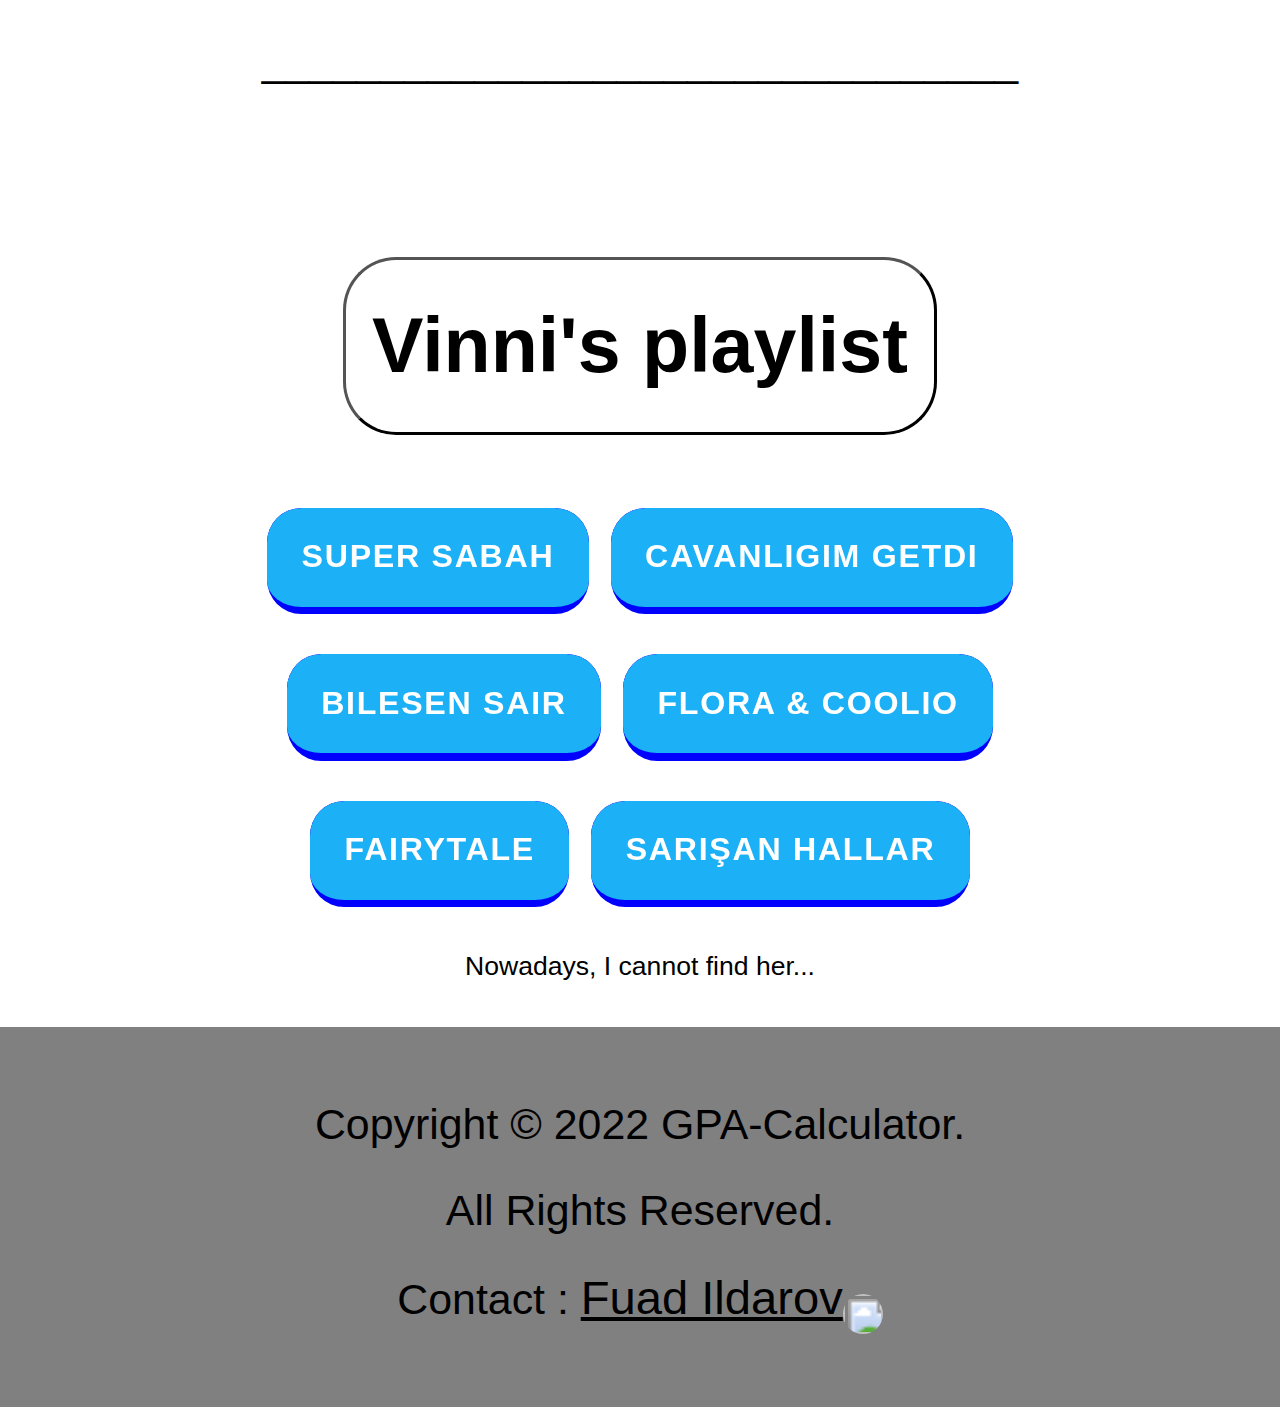
==== commit 8d894606: "Update index.html" ====
--- a/index.html
+++ b/index.html
@@ -105,8 +105,61 @@
         <button class="cercive"><h1><b>GPA-Calculator</b></h1></button> <br> <br>
         <a><img src="https://image.winudf.com/v2/image1/Y29tLmFwcC5jYWxjdWxhdG9yLnZhdWx0LmhpZGVyX2ljb25fMTU2MjU4MjA2NF8wMTU/icon.png?fakeurl=1&h=240&type=webp" style="border-radius: 25%;width: 80px;height:80px" alt=""></a> <br> <br>
         <h3>________________________________</h3> <br>
-        <button class="cercive"><h1><b>Faculty of L1</b></h1></button> <br> <br> <br>
+        <button class="cercive"><h1><b>Faculty of L0</b></h1></button> <br> <br> <br>
         <div><br>
+
+
+<!-- HTML !-->
+
+<style>
+/* CSS */
+.button-40 {
+  background-color: #111827;
+  border: 1px solid transparent;
+  border-radius: .75rem;
+  box-sizing: border-box;
+  color: #FFFFFF;
+  cursor: pointer;
+  flex: 0 0 auto;
+  font-family: "Inter var",ui-sans-serif,system-ui,-apple-system,system-ui,"Segoe UI",Roboto,"Helvetica Neue",Arial,"Noto Sans",sans-serif,"Apple Color Emoji","Segoe UI Emoji","Segoe UI Symbol","Noto Color Emoji";
+  font-size: 1.125rem;
+  font-weight: 600;
+  line-height: 1.5rem;
+  padding: .75rem 1.2rem;
+  text-align: center;
+  text-decoration: none #6B7280 solid;
+  text-decoration-thickness: auto;
+  transition-duration: .2s;
+  transition-property: background-color,border-color,color,fill,stroke;
+  transition-timing-function: cubic-bezier(.4, 0, 0.2, 1);
+  user-select: none;
+  -webkit-user-select: none;
+  touch-action: manipulation;
+  width: auto;
+}
+
+.button-40:hover {
+  background-color: #374151;
+}
+
+.button-40:focus {
+  box-shadow: none;
+  outline: 2px solid transparent;
+  outline-offset: 2px;
+}
+
+@media (min-width: 768px) {
+  .button-40 {
+    padding: .75rem 1.5rem;
+  }
+}
+</style>
+
+
+
+<br><br>
+
+
           <a><button class="button-19" style="background-color: rgba(0, 110, 42, 0.749);color:black;">Sem ①</button></a> <a style="font-size:x-large;">➔</a>
           <a href="indexge.html"><button class="button-19" style="background-color: rgb(157, 42, 42);">GE <img src="https://cdn-icons-png.flaticon.com/512/3275/3275534.png" style="height: 18px;padding-bottom: 2px;" alt=""></button></a>
         <a href="indexce.html"><button class="button-19" style="background-color: rgb(157, 42, 42);">CE <img src="https://msc-inp-insa-ensfea-toulouse.fr/wp-content/uploads/2018/06/logo_chemistry.png" style="height: 18px;padding-bottom: 2px;" alt=""></button></a>
@@ -126,11 +179,14 @@
         <br><br></div>
         <h3>________________________________</h3> <br> <br> <br> <br>
         <button class="cercive"><h1><b>Vinni's playlist</b></h1></button> <br> <br> <br>
-        <a target="_blank" href="https://youtu.be/ttLiWmrhEc8"><button class="button-19" style="background-color: blue;">Super sabah</button></a> <br><br>
+        <center>
+        <a target="_blank" href="https://youtu.be/ttLiWmrhEc8"><button class="button-19" style="background-color: blue;">Super sabah</button></a>  
         <a target="_blank" href="https://youtu.be/sEBHQnVSBv0"><button class="button-19" style="background-color: blue;">Cavanligim getdi</button></a><br><br>
-        <a target="_blank" href="https://youtu.be/ePposdHE7WM"><button class="button-19" style="background-color: blue;">Bilesen sair</button></a><br><br>
+        <a target="_blank" href="https://youtu.be/ePposdHE7WM"><button class="button-19" style="background-color: blue;">Bilesen sair</button></a>  
         <a target="_blank" href="https://www.youtube.com/watch?v=jUh_XR9uarc&list=RD_-N8NNp54zw&index=2"><button class="button-19" style="background-color: blue;">Flora & Coolio</button></a><br><br>
-        <a target="_blank" href="https://youtu.be/KgA2TpKJC30"><button class="button-19" style="background-color: blue;">Fairytale</button></a><br><br>
+        <a target="_blank" href="https://youtu.be/KgA2TpKJC30"><button class="button-19" style="background-color: blue;">Fairytale</button></a>   
+        <a target="_blank" href="https://www.youtube.com/watch?v=sDxwxVRlEKg"><button class="button-19" style="background-color: blue;">Sarışan Hallar</button></a><br><br>
+      
         Nowadays, I cannot find her...
         
     <br> <br>
